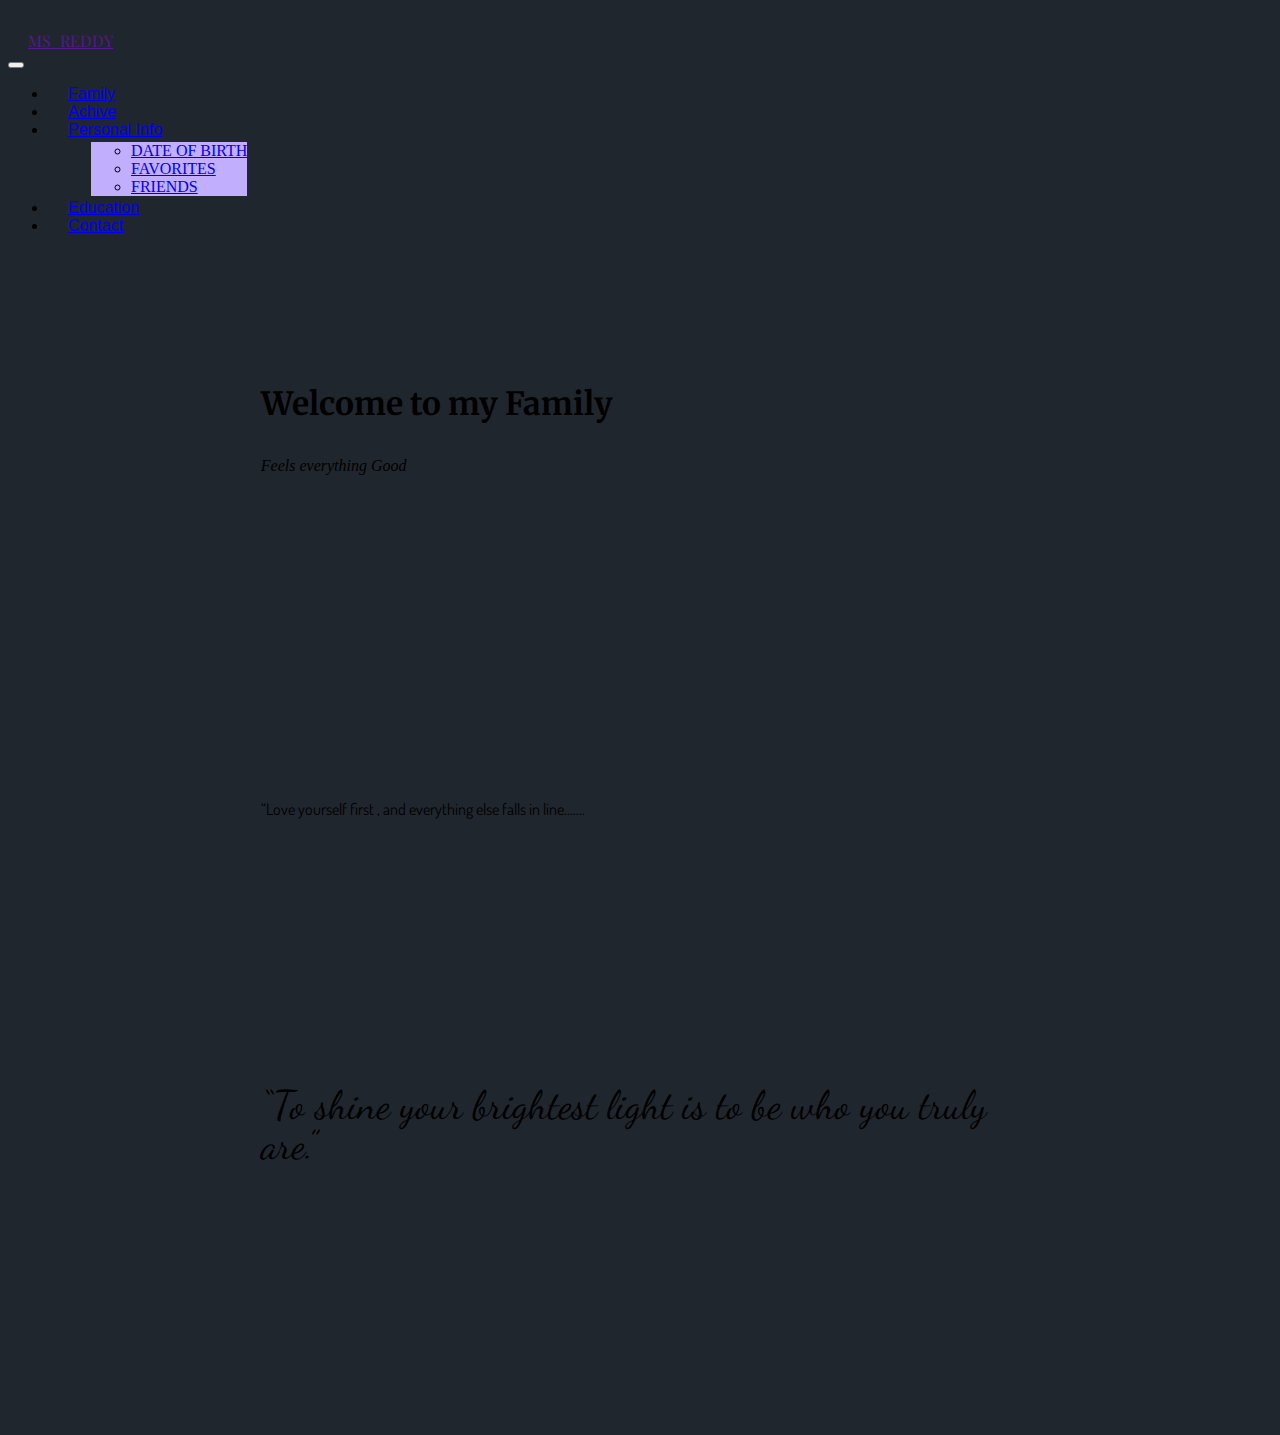
==== index.html @ f8a05d95 "Add files via upload" ====
<!DOCTYPE html>
<html lang="en" dir="ltr">

<head>
  <meta charset="utf-8">
  <title>DMSR</title>
  <link rel="stylesheet" href="styles.css">
<link rel="icon" href="favicon.ico">

  <link href="https://cdn.jsdelivr.net/npm/bootstrap@5.0.2/dist/css/bootstrap.min.css" rel="stylesheet" integrity="sha384-EVSTQN3/azprG1Anm3QDgpJLIm9Nao0Yz1ztcQTwFspd3yD65VohhpuuCOmLASjC" crossorigin="anonymous">
  <script src="https://cdn.jsdelivr.net/npm/bootstrap@5.3.0-alpha1/dist/js/bootstrap.bundle.min.js" integrity="sha384-w76AqPfDkMBDXo30jS1Sgez6pr3x5MlQ1ZAGC+nuZB+EYdgRZgiwxhTBTkF7CXvN" crossorigin="anonymous"></script>


  <link rel="preconnect" href="https://fonts.googleapis.com">
  <link rel="preconnect" href="https://fonts.gstatic.com" crossorigin>
  <link href="https://fonts.googleapis.com/css2?family=Playfair+Display:wght@900&display=swap" rel="stylesheet">

  <link rel="preconnect" href="https://fonts.googleapis.com">
  <link rel="preconnect" href="https://fonts.gstatic.com" crossorigin>
  <link href="https://fonts.googleapis.com/css2?family=Satisfy&display=swap" rel="stylesheet">

  <link rel="preconnect" href="https://fonts.gstatic.com" crossorigin>
  <link href="https://fonts.googleapis.com/css2?family=Dancing+Script:wght@500&display=swap" rel="stylesheet">

  <link rel="preconnect" href="https://fonts.googleapis.com">
  <link rel="preconnect" href="https://fonts.gstatic.com" crossorigin>
  <link href="https://fonts.googleapis.com/css2?family=Dosis:wght@200&family=Merriweather&display=swap" rel="stylesheet">
</head>

<body class="bod">

<div class="containetr-fluid">

  <div class="na">



    <nav class="navbar navbar-expand-lg navbar-dark" style="background-color:#20262E">

      <div class="sr">


        <a class="navbar-brand" style="font-family: 'Playfair Display', serif;" href="">MS_REDDY</a>
      </div>
      <div class="pad">


        <button class="navbar-toggler" type="button" data-bs-toggle="collapse" data-bs-target="#navbarTogglerDemo01" aria-controls="navbarTogglerDemo01" aria-expanded="false" aria-label="Toggle navigation">
          <span class="navbar-toggler-icon"></span>
        </button>
      </div>
      <div class="collapse navbar-collapse" id="navbarTogglerDemo01">
        <ul class="navbar-nav ms-auto">
          <li class="nav-item">
            <div class="sr">
              <a href="fami.html" class="nav-link" style="font-family: Text,Arial,Helvetica,sans-serif"> Family</a>
            </div>
          </li>
          <li class="nav-item">
            <div class="sr">
              <a class="nav-link" href="act.html" style="font-family:Text,Arial,Helvetica,sans-serif">Achive</a>
            </div>
          </li>

          <li class="nav-item dropdown">
            <div class="sr">
              <a class="nav-link  class=" nav-link dropdown-toggle" href="#" id="navbarDropdown" role="button" data-bs-toggle="dropdown" aria-expanded="false"" style=" font-family: Text,Arial,Helvetica,sans-serif">Personal Info</a>
              <div class="sr">
                <table class="ms">
                  <tr>
                    <td>
                      <ul class=" dropdown-menu" style="background-color:#C1AEFC " aria-labelledby="navbarDropdown">
                        <li><a class="dropdown-item" href="bir.html">DATE OF BIRTH</a></li>
                        <li><a class="dropdown-item" href="hobbie.html">FAVORITES</a></li>

                        <li><a class="dropdown-item" href="friend.html">FRIENDS</a></li>
                      </ul>
                    </td>
                  </tr>
                </table>
          </li>
          <li class="nav-item">
            <div class="sr">
              <a class="nav-link" href="edu.html" style="font-family: Text,Arial,Helvetica,sans-serif">Education</a>
            </div>
          </li>
          <li class="nav-item">
            <div class="mar">

              <div class="sr">
                <a class="nav-link" href="contact.html" style="font-family:Text,Arial,Helvetica,sans-serif">Contact</a>
              </div>
            </div>
          </li>

        </ul>
      </div>

    </nav>
  </div>
</div>
</div>






  <div class="dm">

    <div id="carouselExampleCaptions" class="carousel slide carousel-fade" data-bs-ride="carousel">

      <div class="carousel-inner">
        <div class="carousel-item active" >
          <img src="" alt="">
          <div class="carousel-caption ">
            <div class="msr1">
              <h1 class="fs">Welcome to my Family</h1>
              <p class="msd">Feels everything Good</p>
            </div>



          </div>
        </div>
        <div class="carousel-item" >
          <img src="" alt="">
          <div class="carousel-caption ">
            <div class="imp">
              <img class="msr2" src="photos/madhu.jpeg" alt="">
  <p class="fs2">“Love yourself first , and everything else falls in line.......</p>
            </div>

          </div>
        </div>
        <div class="carousel-item" >

          <div class="carousel-caption ">
            <p class="msr">“To shine your brightest light is to be who you truly are.” </p>
          </div>
        </div>
      </div>

    </div>

  </div>

</div>


</body>

</html>
---- styles.css ----
.body{
  margin: 0;


}

.pad{
  margin-right: 20px;
}
.mar{
  margin-right: 40px;
}
.bod{
  background-color: #20262E;
}
.na{
  margin-top: 30px;
}
.sr{
  margin-left: 20px;
}
.msr2{
  border-radius:100%;
  width:40%;


}
.imp{
    line-height: 40px;
  background-color:#20262E;
  padding-top: 20px;

}
.msr1{
  margin-bottom:110px;
  line-height: 40px;
  background-color:#20262E;

}
.msd{
  font-style: italic;
  font-weight: lighter;
}

.msr{
    font-family: 'Dancing Script', cursive;
    font-size: 40px;
    background-color:#20262E;
    margin-bottom:110px;
    line-height: 40px;
}

.carousel-item{
height:350px;

}
.dm{

  width:60%;
  margin-top:110px;
height:400px;
margin-left: 20%;

}
.fs{
  font-family: 'Merriweather', serif;
}
.fs2{
  font-family: 'Dosis', sans-serif;
}
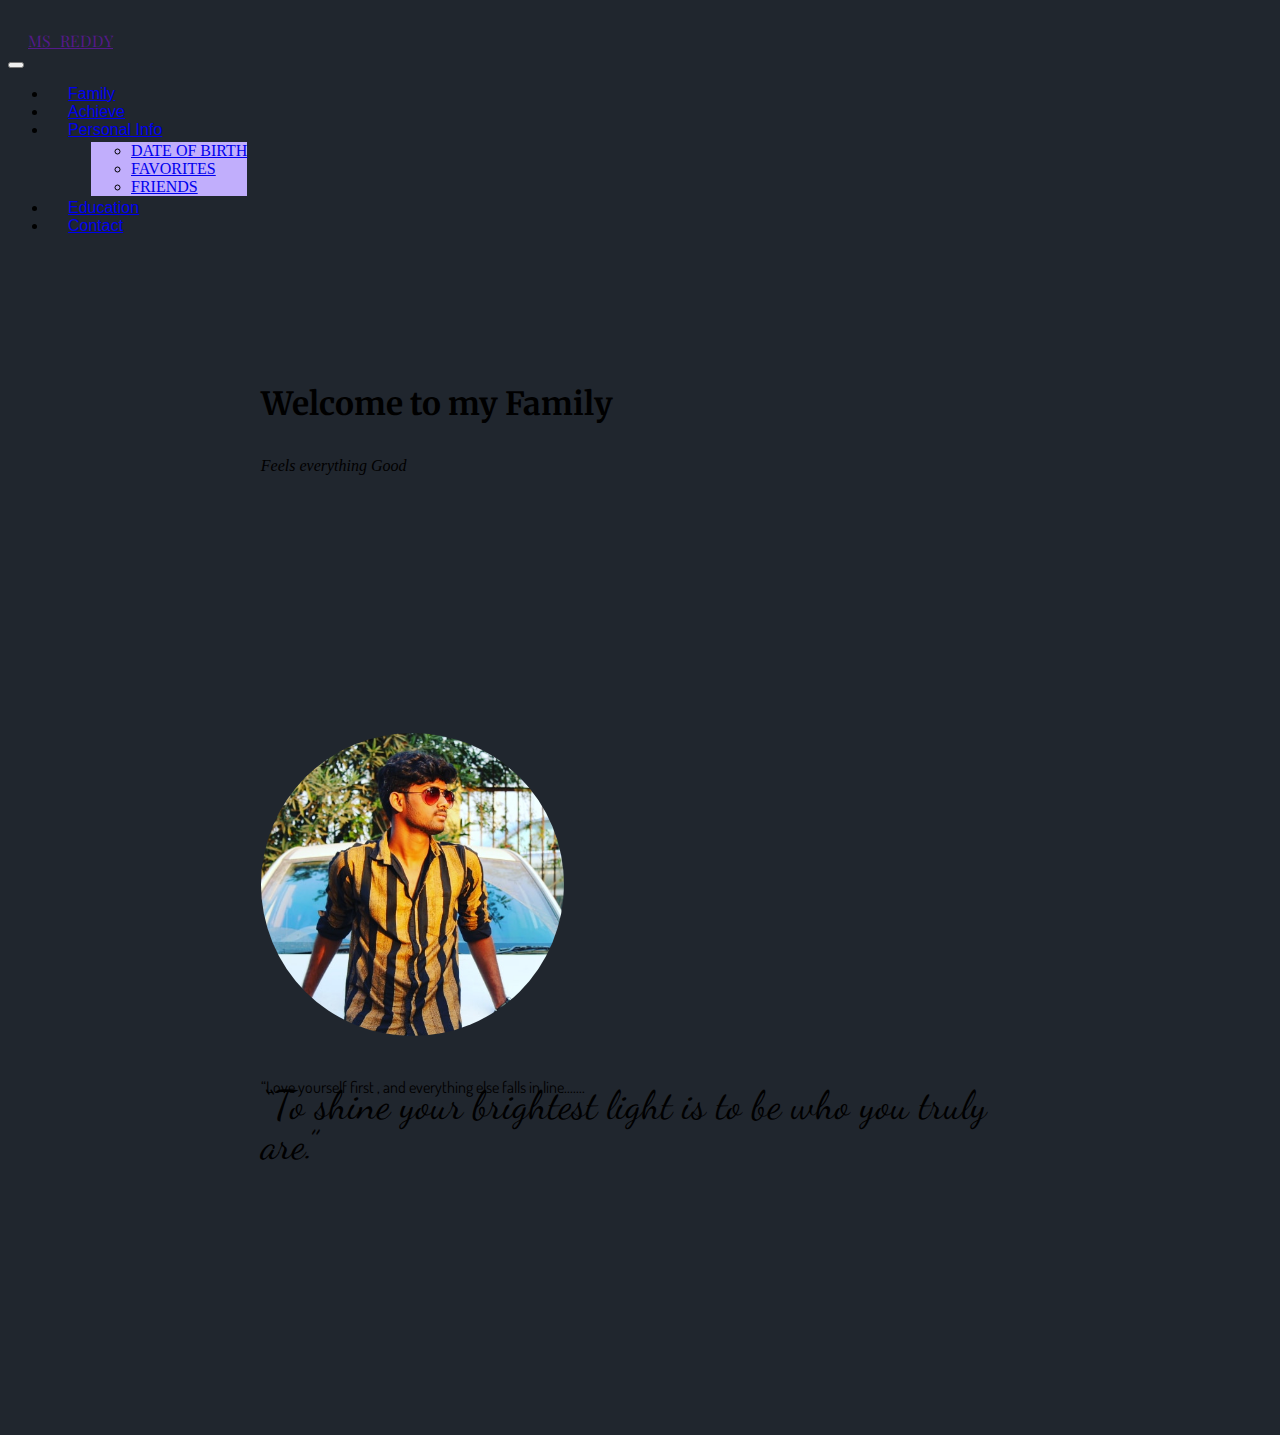
==== commit 6ec45204: "Update index.html" ====
--- a/index.html
+++ b/index.html
@@ -58,7 +58,7 @@
           </li>
           <li class="nav-item">
             <div class="sr">
-              <a class="nav-link" href="act.html" style="font-family:Text,Arial,Helvetica,sans-serif">Achive</a>
+              <a class="nav-link" href="act.html" style="font-family:Text,Arial,Helvetica,sans-serif">Achieve</a>
             </div>
           </li>
 
